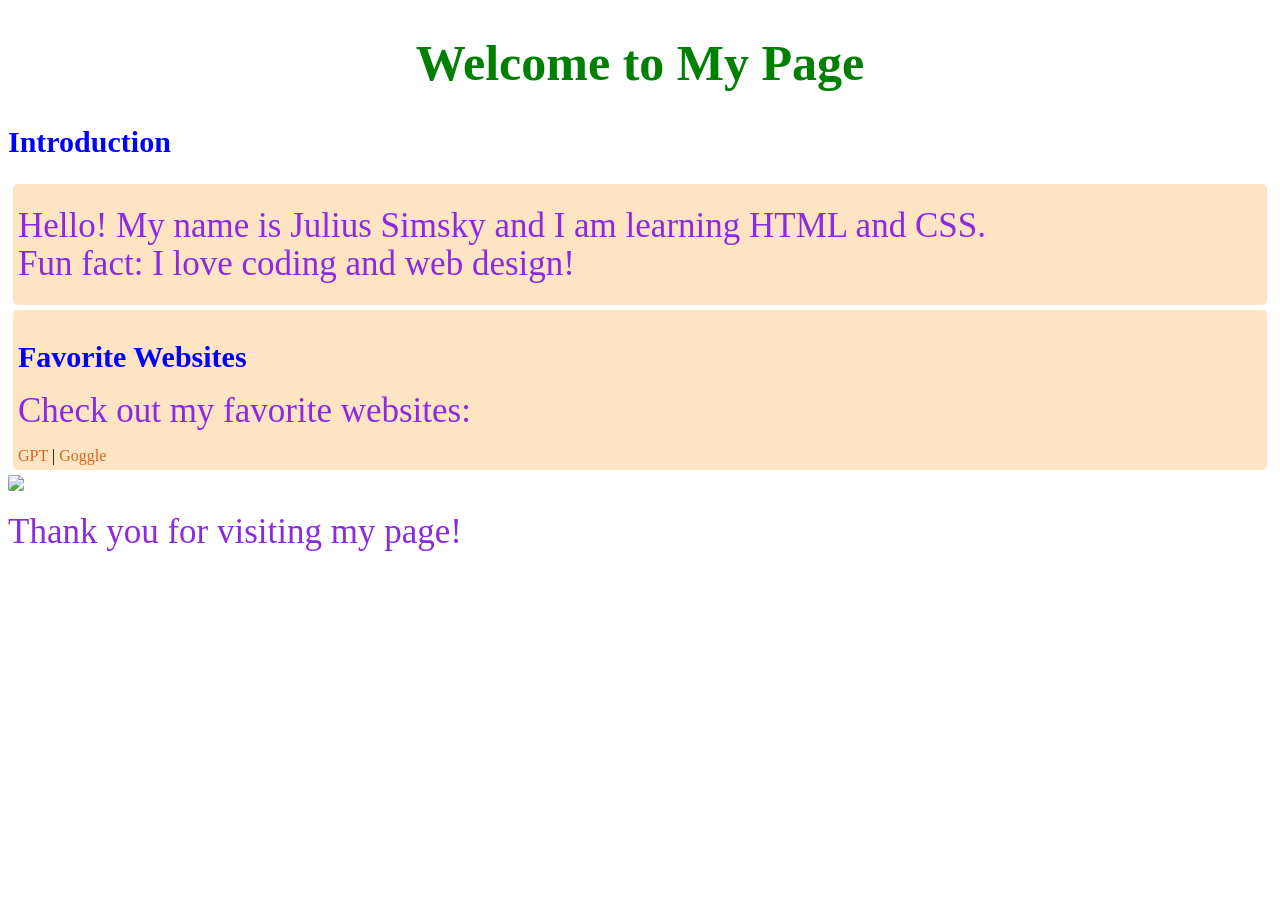
==== Uloha.html @ 82871526 "First commit" ====
<!DOCTYPE html>
<html lang="en">
<head>
    <meta charset="UTF-8">
    <meta name="viewport" content="width=device-width, initial-scale=1.0">
    <title>My First Styled Page</title>
    <link rel="stylesheet" href="style.css">
</head>
<body>
    <header>
        <h1>Welcome to My Page</h1>
        <h2>Introduction</h2>
    </header>

    <section>
        <p>Hello! My name is Julius Simsky and I am learning HTML and CSS.</p>
        <p>Fun fact: I love coding and web design!</p>
    </section>

    <section>
        <h2>Favorite Websites</h2>
        <p>Check out my favorite websites:</p>
        <a href="https://www.chatgpt.com/" target="_blank">GPT</a> |
        <a href="https://www.google.com/" target="_blank">Goggle</a>
    </section>

    <footer>
        <img src="https://encrypted-tbn0.gstatic.com/images?q=tbn:ANd9GcSMqNCltt4uX-8eLNkBgjrmGE5xH3HMMosSwiUQEyrKvw&s=10">
        <p>Thank you for visiting my page!</p>
    </footer>
</body>
</html>
---- style.css ----
h1{
    color:green;
    text-align: center;
    font-size: 50px;
}

h2{
    color:blue;
    font-size: 30px;
}

h{
    font-size: large;
    font-family: 'Gill Sans', 'Gill Sans MT', Calibri, 'Trebuchet MS', sans-serif;
}

p{
    color:blueviolet;
    font-size: 35px;
    font-family: cursive;
    line-height: 3px;
}

a{
    color: chocolate;
    text-decoration: none;
}

a:hover{
    color: aqua;
    text-decoration: underline;
    font-weight: bold;
}

section{
    background-color: bisque;
    padding: 5px;
    margin: 5px;
    border-radius: 5px;
}

img{
    border-image-width: 2px;
    border: darkturquoise;
    border-radius: 2px;
}
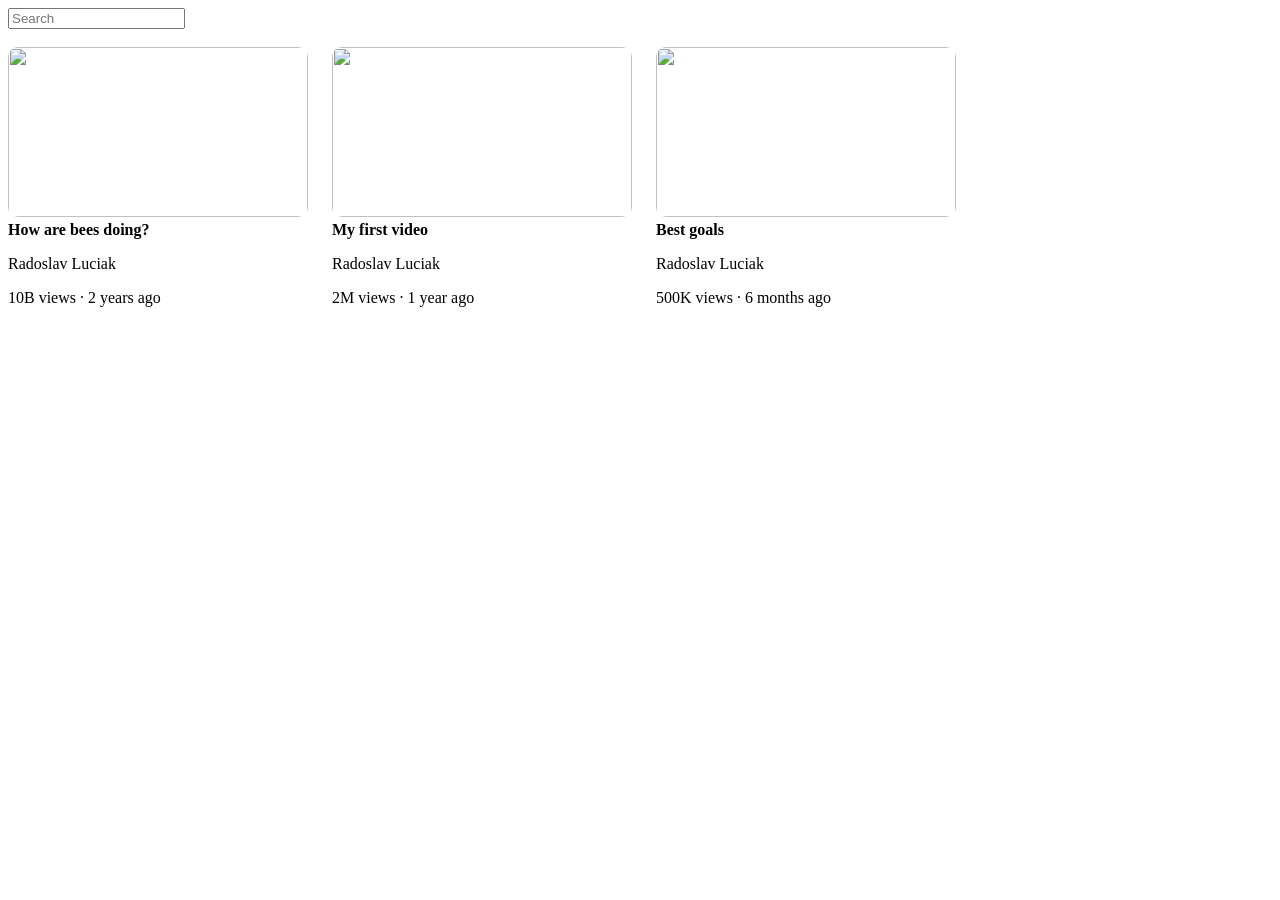
==== commit 91d8df79: "Prvy commit" ====
--- a/Uloha.html
+++ b/Uloha.html
@@ -1,32 +1,60 @@
 <!DOCTYPE html>
-<html lang="en">
+<html>
 <head>
-    <meta charset="UTF-8">
-    <meta name="viewport" content="width=device-width, initial-scale=1.0">
-    <title>My First Styled Page</title>
-    <link rel="stylesheet" href="style.css">
+    <style>
+        .video {
+            display: inline-block;
+            width: 300px;
+            vertical-align: top;
+            margin-right: 20px;
+        }
+
+        .video-image {
+            width: 300px;
+            height: 170px;
+            object-fit: cover;
+            border-radius: 10px;
+        }
+
+    </style>
 </head>
+
 <body>
-    <header>
-        <h1>Welcome to My Page</h1>
-        <h2>Introduction</h2>
-    </header>
 
-    <section>
-        <p>Hello! My name is Julius Simsky and I am learning HTML and CSS.</p>
-        <p>Fun fact: I love coding and web design!</p>
-    </section>
+    <input type="text" placeholder="Search">
 
-    <section>
-        <h2>Favorite Websites</h2>
-        <p>Check out my favorite websites:</p>
-        <a href="https://www.chatgpt.com/" target="_blank">GPT</a> |
-        <a href="https://www.google.com/" target="_blank">Goggle</a>
-    </section>
+    <br><br>
 
-    <footer>
-        <img src="https://encrypted-tbn0.gstatic.com/images?q=tbn:ANd9GcSMqNCltt4uX-8eLNkBgjrmGE5xH3HMMosSwiUQEyrKvw&s=10">
-        <p>Thank you for visiting my page!</p>
-    </footer>
+    <div class="video">
+        <img class="video-image" src="https://www.chemix-d.sk/wp-content/uploads/2023/08/skodcovia-osa-obycajna-scaled.jpg">
+
+        <div>
+            <b>How are bees doing?</b>
+            <p>Radoslav Luciak</p>
+            <p>10B views · 2 years ago</p>
+        </div>
+    </div>
+
+  
+    <div class="video">
+        <img class="video-image" src="https://www.chemix-d.sk/wp-content/uploads/2023/08/skodcovia-osa-obycajna-scaled.jpg">
+
+        <div>
+            <b>My first video</b>
+            <p>Radoslav Luciak</p>
+            <p>2M views · 1 year ago</p>
+        </div>
+    </div>
+
+    <div class="video">
+        <img class="video-image" src="https://www.chemix-d.sk/wp-content/uploads/2023/08/skodcovia-osa-obycajna-scaled.jpg">
+
+        <div>
+            <b>Best goals</b>
+            <p>Radoslav Luciak</p>
+            <p>500K views · 6 months ago</p>
+        </div>
+    </div>
+
 </body>
 </html>
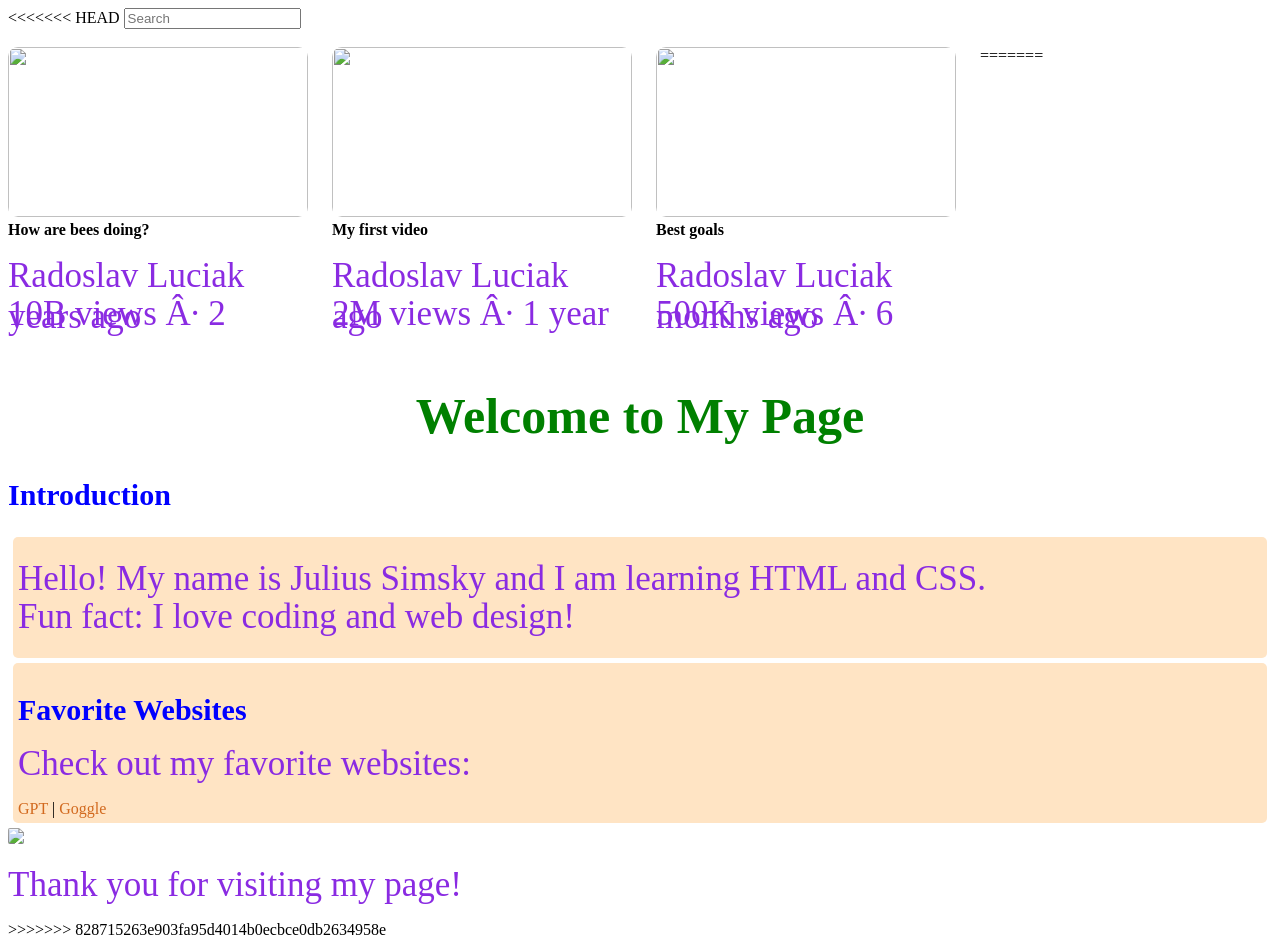
==== commit 0c308751: "Zlucenie s GitHub repozitarom" ====
--- a/Uloha.html
+++ b/Uloha.html
@@ -1,4 +1,5 @@
 <!DOCTYPE html>
+<<<<<<< HEAD
 <html>
 <head>
     <style>
@@ -56,5 +57,36 @@
         </div>
     </div>
 
+=======
+<html lang="en">
+<head>
+    <meta charset="UTF-8">
+    <meta name="viewport" content="width=device-width, initial-scale=1.0">
+    <title>My First Styled Page</title>
+    <link rel="stylesheet" href="style.css">
+</head>
+<body>
+    <header>
+        <h1>Welcome to My Page</h1>
+        <h2>Introduction</h2>
+    </header>
+
+    <section>
+        <p>Hello! My name is Julius Simsky and I am learning HTML and CSS.</p>
+        <p>Fun fact: I love coding and web design!</p>
+    </section>
+
+    <section>
+        <h2>Favorite Websites</h2>
+        <p>Check out my favorite websites:</p>
+        <a href="https://www.chatgpt.com/" target="_blank">GPT</a> |
+        <a href="https://www.google.com/" target="_blank">Goggle</a>
+    </section>
+
+    <footer>
+        <img src="https://encrypted-tbn0.gstatic.com/images?q=tbn:ANd9GcSMqNCltt4uX-8eLNkBgjrmGE5xH3HMMosSwiUQEyrKvw&s=10">
+        <p>Thank you for visiting my page!</p>
+    </footer>
+>>>>>>> 828715263e903fa95d4014b0ecbce0db2634958e
 </body>
 </html>
--- a/style.css
+++ b/style.css
@@ -0,0 +1,46 @@
+h1{
+    color:green;
+    text-align: center;
+    font-size: 50px;
+}
+
+h2{
+    color:blue;
+    font-size: 30px;
+}
+
+h{
+    font-size: large;
+    font-family: 'Gill Sans', 'Gill Sans MT', Calibri, 'Trebuchet MS', sans-serif;
+}
+
+p{
+    color:blueviolet;
+    font-size: 35px;
+    font-family: cursive;
+    line-height: 3px;
+}
+
+a{
+    color: chocolate;
+    text-decoration: none;
+}
+
+a:hover{
+    color: aqua;
+    text-decoration: underline;
+    font-weight: bold;
+}
+
+section{
+    background-color: bisque;
+    padding: 5px;
+    margin: 5px;
+    border-radius: 5px;
+}
+
+img{
+    border-image-width: 2px;
+    border: darkturquoise;
+    border-radius: 2px;
+}
